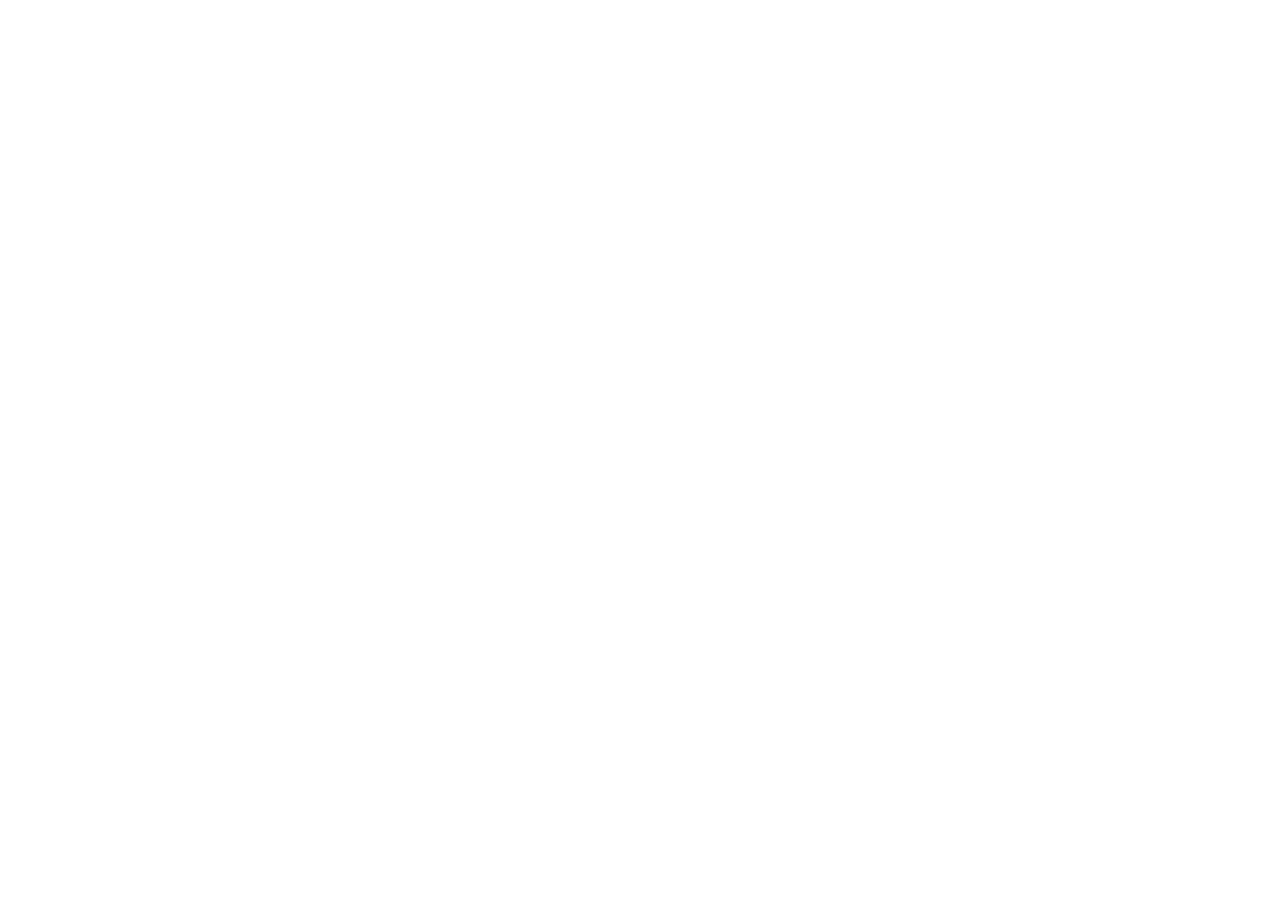
==== atividades.html @ 57be8d49 "css and more" ====
<!DOCTYPE html>
<html lang="en">
<head>
    <meta charset="UTF-8">
    <meta name="viewport" content="width=device-width, initial-scale=1.0">
    <title>Document</title>
</head>
<body>
    
</body>
</html>
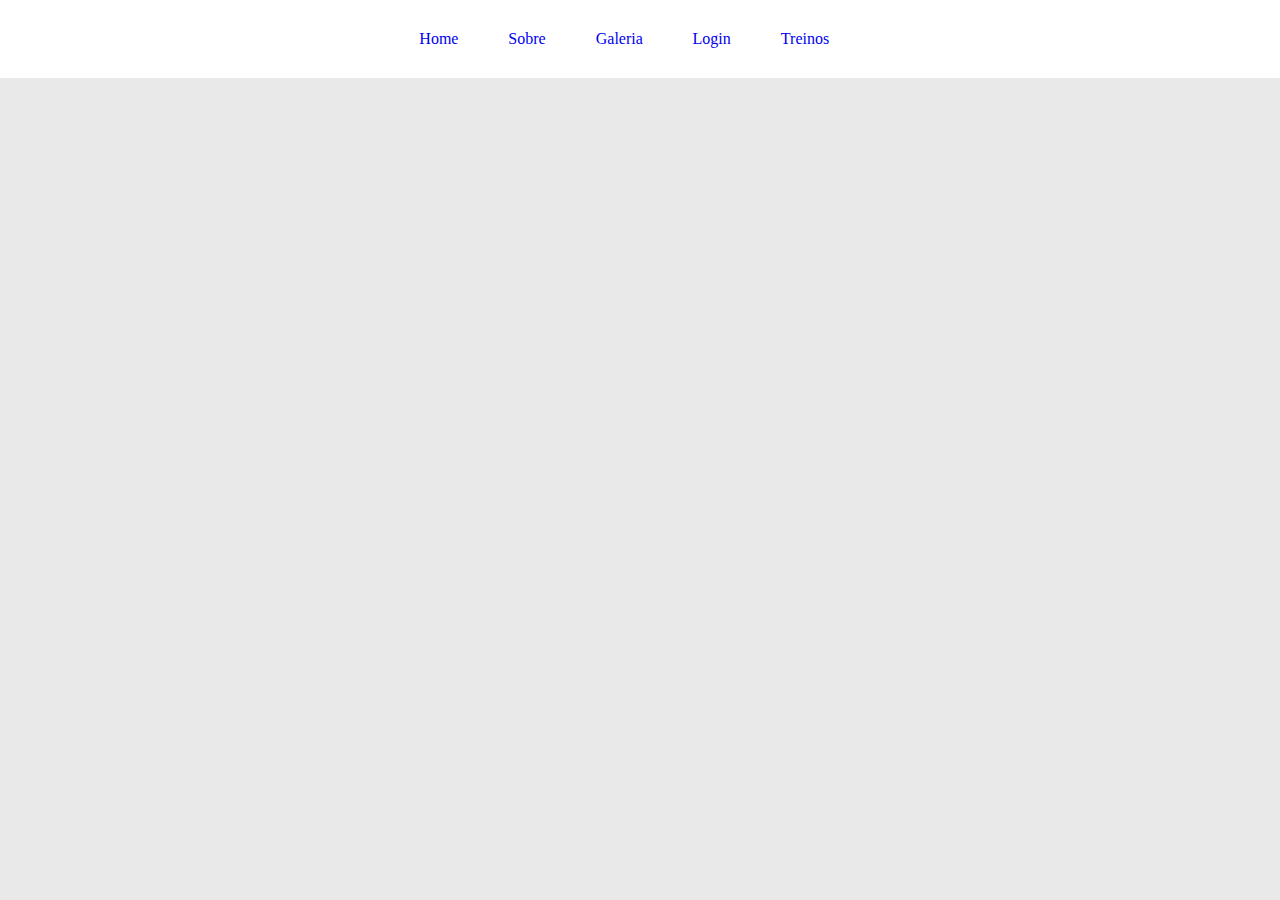
==== commit 29254e16: "d" ====
--- a/atividades.html
+++ b/atividades.html
@@ -3,9 +3,19 @@
 <head>
     <meta charset="UTF-8">
     <meta name="viewport" content="width=device-width, initial-scale=1.0">
-    <title>Document</title>
+    <link rel="stylesheet" href="style.css">
+    <title>Atividades</title>
 </head>
 <body>
-    
+    <div class="barra de paginas">
+        <ul class="paginas">
+            <div class="separador_barra"></div>
+            <li class="home"><a href="index.html">Home</a></li>
+            <li class="sobrenos"><a href="sobrenos.html">Sobre</a></li>
+            <li class="galeria"><a href="galeria.html">Galeria</a></li>
+            <li class="login"><a href="login.html">Login</a></li>
+            <li class="treinos"><a href="treinos.html">Treinos</a></li>
+        </ul>
+    </div>
 </body>
 </html>--- a/style.css
+++ b/style.css
@@ -0,0 +1,48 @@
+li a{
+    margin: 0px;
+    background-color: white;
+    margin-left: 2%;
+    margin-right: 0px;
+    overflow: hidden;
+    text-decoration: none;
+    display: block;
+    text-align: center;
+    padding: 14px 16px;
+    list-style-type: none;
+    align-items: left;
+    float: left;
+    justify-content: center;
+}
+li{
+    margin-left: 2%;
+    overflow: hidden;
+    align-items: left;
+    float: left;
+    justify-content: center;
+
+}
+.paginas{
+    background-color: white;
+    list-style-type: none;
+    overflow: hidden;
+    align-items: center;
+    justify-content: center;
+}
+.separador_barra{
+    width:20%;
+    padding-left: 10%;
+    overflow: hidden;
+}
+body{
+    padding: 0;
+    margin: 0;
+    list-style-type: none;
+    background-color: rgb(233, 233, 233);
+    overflow: hidden;
+}
+ul{
+    list-style-type: none;
+    overflow: hidden;
+    padding-left: 30%;
+    
+}
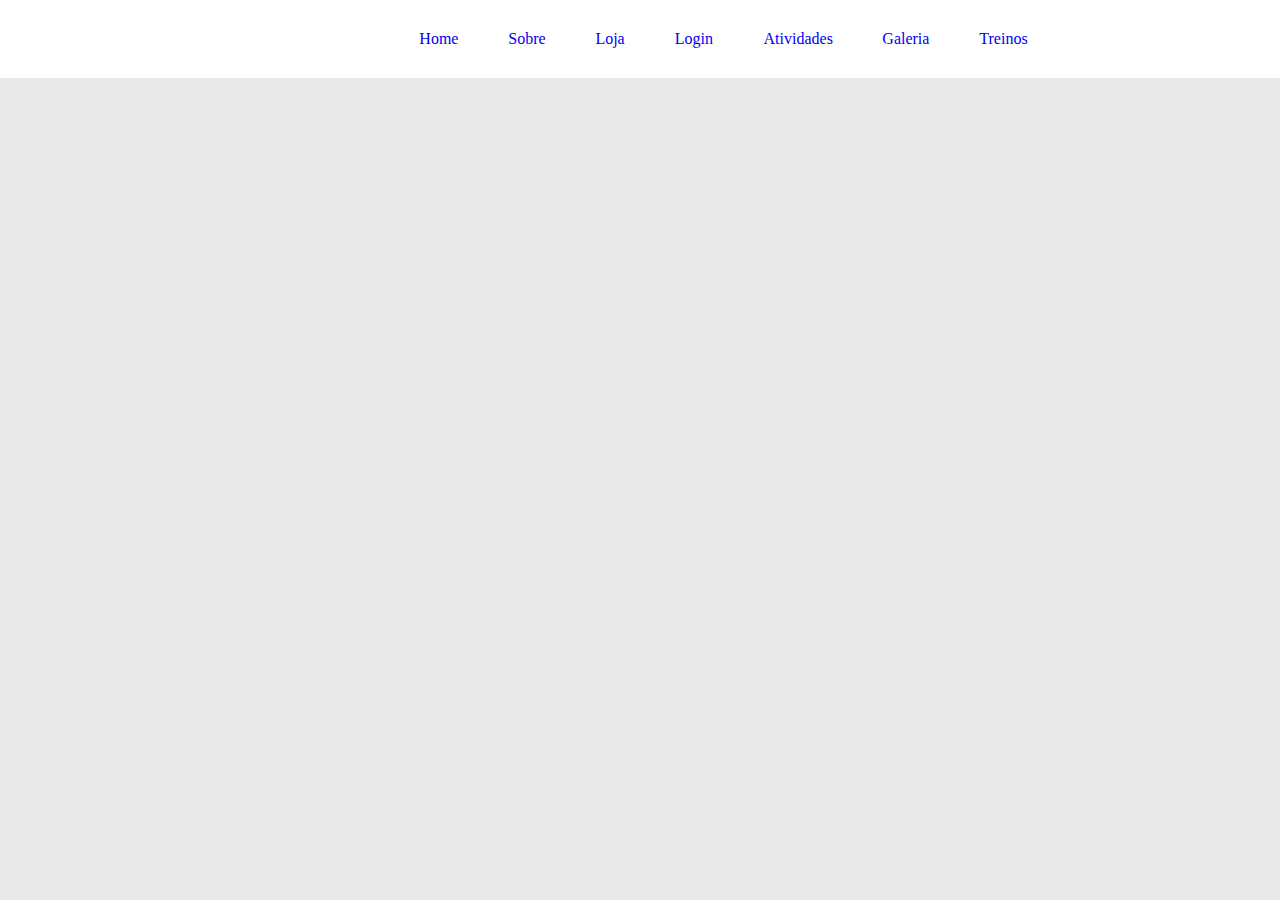
==== commit 1fd5147c: "d" ====
--- a/atividades.html
+++ b/atividades.html
@@ -12,8 +12,10 @@
             <div class="separador_barra"></div>
             <li class="home"><a href="index.html">Home</a></li>
             <li class="sobrenos"><a href="sobrenos.html">Sobre</a></li>
+            <li class="loja"><a href="loja.html">Loja</a></li>
+            <li class="login"><a href="login.html">Login</a></li>
+            <li class="atividades"><a href="atividades.html">Atividades</a></li>
             <li class="galeria"><a href="galeria.html">Galeria</a></li>
-            <li class="login"><a href="login.html">Login</a></li>
             <li class="treinos"><a href="treinos.html">Treinos</a></li>
         </ul>
     </div>
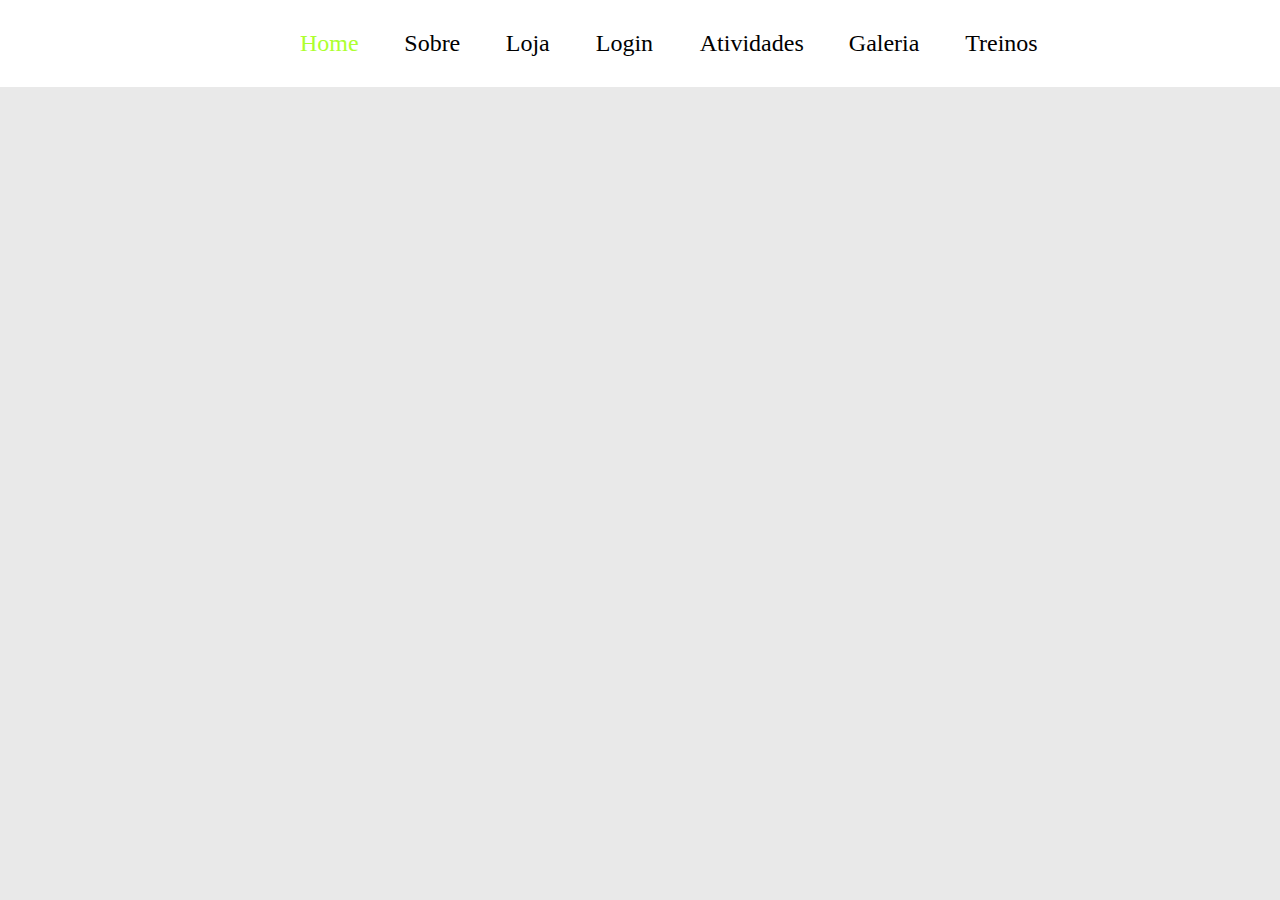
==== commit ce94e818: "d" ====
--- a/atividades.html
+++ b/atividades.html
@@ -10,13 +10,13 @@
     <div class="barra de paginas">
         <ul class="paginas">
             <div class="separador_barra"></div>
-            <li class="home"><a href="index.html">Home</a></li>
-            <li class="sobrenos"><a href="sobrenos.html">Sobre</a></li>
-            <li class="loja"><a href="loja.html">Loja</a></li>
-            <li class="login"><a href="login.html">Login</a></li>
-            <li class="atividades"><a href="atividades.html">Atividades</a></li>
-            <li class="galeria"><a href="galeria.html">Galeria</a></li>
-            <li class="treinos"><a href="treinos.html">Treinos</a></li>
+            <li class="home" id="sp"><a href="index.html">Home</a></li>
+            <li class="sobrenos" id="cm"><a href="sobrenos.html">Sobre</a></li>
+            <li class="loja" id="cm"><a href="loja.html">Loja</a></li>
+            <li class="login" id="cm"><a href="login.html">Login</a></li>
+            <li class="atividades" id="cm"><a href="atividades.html">Atividades</a></li>
+            <li class="galeria" id="cm"><a href="galeria.html">Galeria</a></li>
+            <li class="treinos" id="cm"><a href="treinos.html">Treinos</a></li>
         </ul>
     </div>
 </body>
--- a/style.css
+++ b/style.css
@@ -3,7 +3,6 @@
     background-color: white;
     margin-left: 2%;
     margin-right: 0px;
-    overflow: hidden;
     text-decoration: none;
     display: block;
     text-align: center;
@@ -12,27 +11,26 @@
     align-items: left;
     float: left;
     justify-content: center;
+    text-decoration: none;
 }
 li{
     margin-left: 2%;
-    overflow: hidden;
-    align-items: left;
+    justify-content: center;
     float: left;
-    justify-content: center;
-
+    text-decoration: none;
 }
 .paginas{
+    display: flex;
     background-color: white;
     list-style-type: none;
-    overflow: hidden;
     align-items: center;
     justify-content: center;
 }
-.separador_barra{
+/*.separador_barra{
     width:20%;
     padding-left: 10%;
     overflow: hidden;
-}
+}*/
 body{
     padding: 0;
     margin: 0;
@@ -42,7 +40,16 @@
 }
 ul{
     list-style-type: none;
-    overflow: hidden;
-    padding-left: 30%;
-    
+    color: black;
+    text-decoration: none;
 }
+.home a{
+    color:greenyellow;
+    text-decoration: none;
+    font-size: 150%;
+}
+#cm a{
+    text-decoration: none;
+    color:black;
+    font-size: 150%;
+}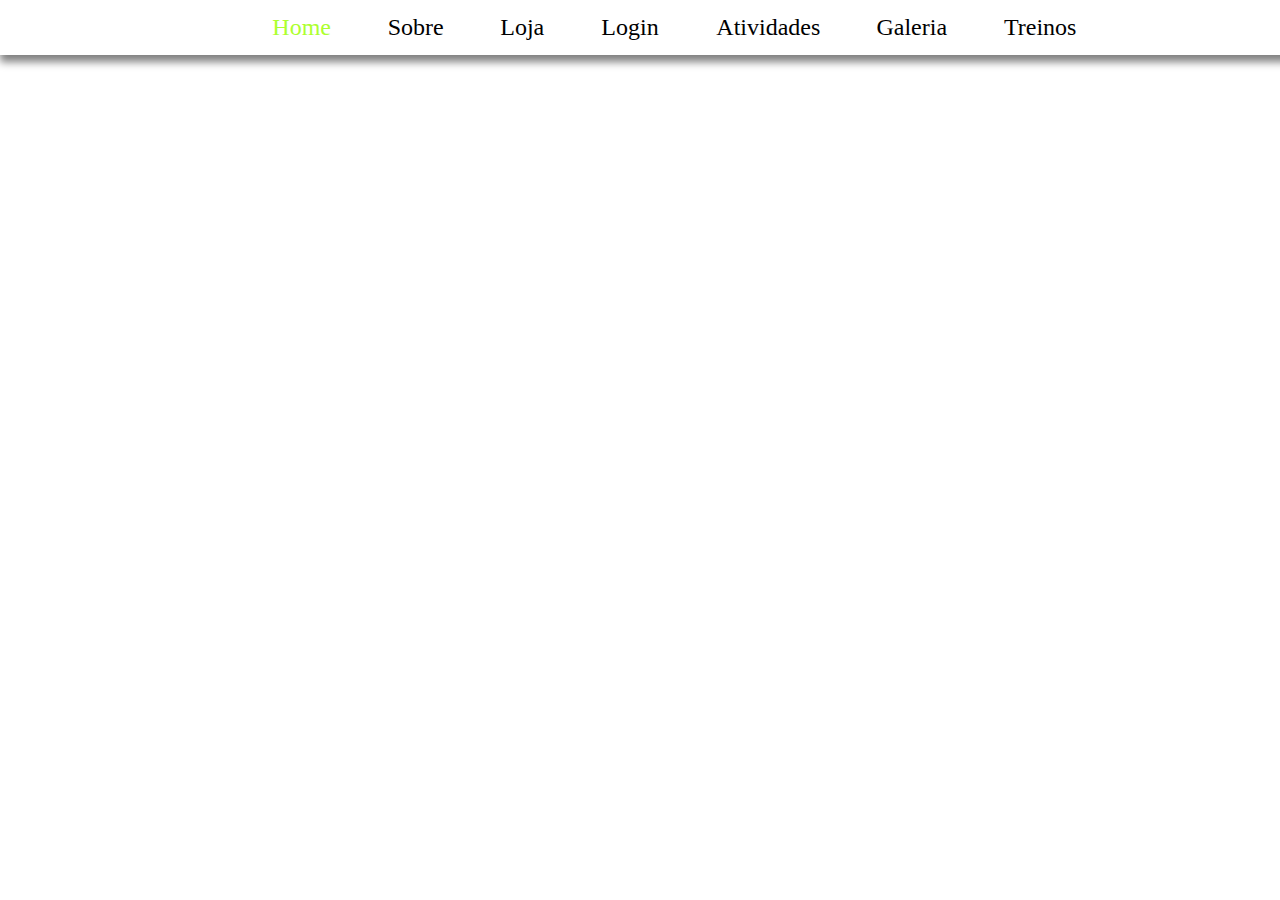
==== commit 056f7472: "troca" ====
--- a/atividades.html
+++ b/atividades.html
@@ -7,7 +7,7 @@
     <title>Atividades</title>
 </head>
 <body>
-    <div class="barra de paginas">
+    <div class="barra_de_paginas">
         <ul class="paginas">
             <div class="separador_barra"></div>
             <li class="home" id="sp"><a href="index.html">Home</a></li>
--- a/style.css
+++ b/style.css
@@ -25,6 +25,13 @@
     list-style-type: none;
     align-items: center;
     justify-content: center;
+    margin-top: 0;
+    
+    
+}
+.barra_de_paginas{
+    box-shadow: 5px 2px 8px 5px grey;
+    margin-top: 0;
 }
 /*.separador_barra{
     width:20%;
@@ -35,7 +42,7 @@
     padding: 0;
     margin: 0;
     list-style-type: none;
-    background-color: rgb(233, 233, 233);
+    background-color: rgb(255, 255, 255);
     overflow: hidden;
 }
 ul{
@@ -52,4 +59,179 @@
     text-decoration: none;
     color:black;
     font-size: 150%;
+}
+.separador{
+    align-items: center;
+    justify-content: center;
+    width:0;
+    height:0;
+    border-right:25vw solid transparent;
+    border-top: 35.3vw solid rgb(0, 0, 0);
+    margin-left: 40vw;
+    margin-top: 0;
+    margin-block-end: 0;
+    margin-block-start: 0;
+    padding-inline-start: 0;
+    padding-inline-end: 0;
+    position: absolute;
+    overflow: hidden;
+}
+.separador2{
+    align-items: center;
+    justify-content: center;
+    width:0;
+    height:0;
+    border-right:25vw solid transparent;
+    border-top: 35.3vw solid rgb(53, 243, 46);
+    margin-left: 40.3vw;
+    margin-top: 0;
+    margin-block-end: 0;
+    margin-block-start: 0;
+    padding-inline-start: 0;
+    padding-inline-end: 0;
+    position: absolute;
+    overflow: hidden;
+}
+.box{
+    background-color: black;
+    color: white;
+    width: 40vw;
+    height: 35.3vw;
+    margin-block-end: 0;
+    margin-block-start: 0;
+    position: absolute;
+}
+h1{
+    max-width: 10vw;
+    margin-inline-start: 0 ;
+    margin-inline-end: 0;
+    overflow: hidden;
+    float: left;
+    margin-block-end: 0;
+    margin-block-start: 0;
+    padding-inline-start: 0;
+    padding-inline-end: 0;
+}
+h2{
+    max-width: 40vw;
+    margin-inline-start: 0 ;
+    margin-inline-end: 0;
+    overflow: hidden;
+    float: left;
+    margin-block-end: 0;
+    margin-block-start: 0;
+    padding-inline-start: 0;
+    padding-inline-end: 0;
+    position: absolute;
+}
+.texto{
+    display: none;
+    max-width:10vw;
+}
+/*.img{
+    width:40vw;
+    float: right;
+    margin-inline-start: 0 ;
+    margin-inline-end: 0;
+    margin-block-end: 0;
+    margin-block-start: 0;
+    overflow: hidden;
+    margin-right: 40vw;
+}*/
+.indimg{
+    margin-left: 40vw;
+    margin-top: 0vw;
+    overflow: hidden;
+    height: 35.3vw;
+}
+.col{
+    align-items: center;
+    justify-content: center;
+    background-color: rgb(56, 56, 56);
+    margin-left: 20vw;
+    margin-right: 20vw;
+    font-size: 25px;
+    box-shadow: 0px 14px 9px 0px grey;
+    height: 31vw;
+    display:flex;
+}
+.col-o{
+    display: block;
+    width: 30vw;
+}
+input[type=text]{
+    float: left;
+    justify-content: center;
+    height: 2.3vw;
+    width: 86%;
+    border-radius:15px;
+    border-width: 0 ;
+    margin-left: 7%;
+    margin-right: 100%;
+    font-size: 25px;
+    margin-top: 3%;
+    box-shadow: -3px 2px 8px inset;
+  }
+button[type=submit]{
+    border-radius: 15px;
+    height: 3vw;
+    border-width: 0;
+    background-color: rgb(255, 255, 255);
+    font-size: 20px;
+    width: 70%;
+    margin-right:100%;
+    margin-bottom: 1%;
+    margin-left: 15%;
+    margin-top: 10%;
+    float: left;
+}
+button[type=reset]{
+    border-radius: 15px;
+    height: 3vw;
+    border-width: 1;
+    background-color: rgb(56, 56, 56);
+    border-color: rgb(53, 243, 46);
+    border-style:double;
+    font-size:20px;
+    width: 70%;
+    margin-bottom: 2%;
+    margin-left: 15%;
+    margin-top: 2%;
+    color: rgb(53, 243, 46);
+}
+label{
+    display: flex;
+    margin-left: 5%;
+    margin-top: 20%;
+    color: white;
+    margin-bottom: 5%;
+}
+.logimg{
+    width:55%;
+    float: right;
+    display: flex;
+    position: relative;
+    margin-inline-start: 0 ;
+    margin-inline-end: 0;
+    margin-block-end: 0;
+    margin-block-start: 0;
+    flex: 2;
+    height:100%;
+    border-left: solid rgb(53, 243, 46);
+    border-width: 1%;
+}
+.loginform{
+    width:45%;
+    display: flex;
+    margin-inline-start: 0 ;
+    margin-inline-end: 0;
+    margin-block-end: 0;
+    margin-block-start: 0;
+    height: 100%;
+   
+    
+}
+::placeholder{
+    font-size: 20px;
+    color: lightgray;
 }